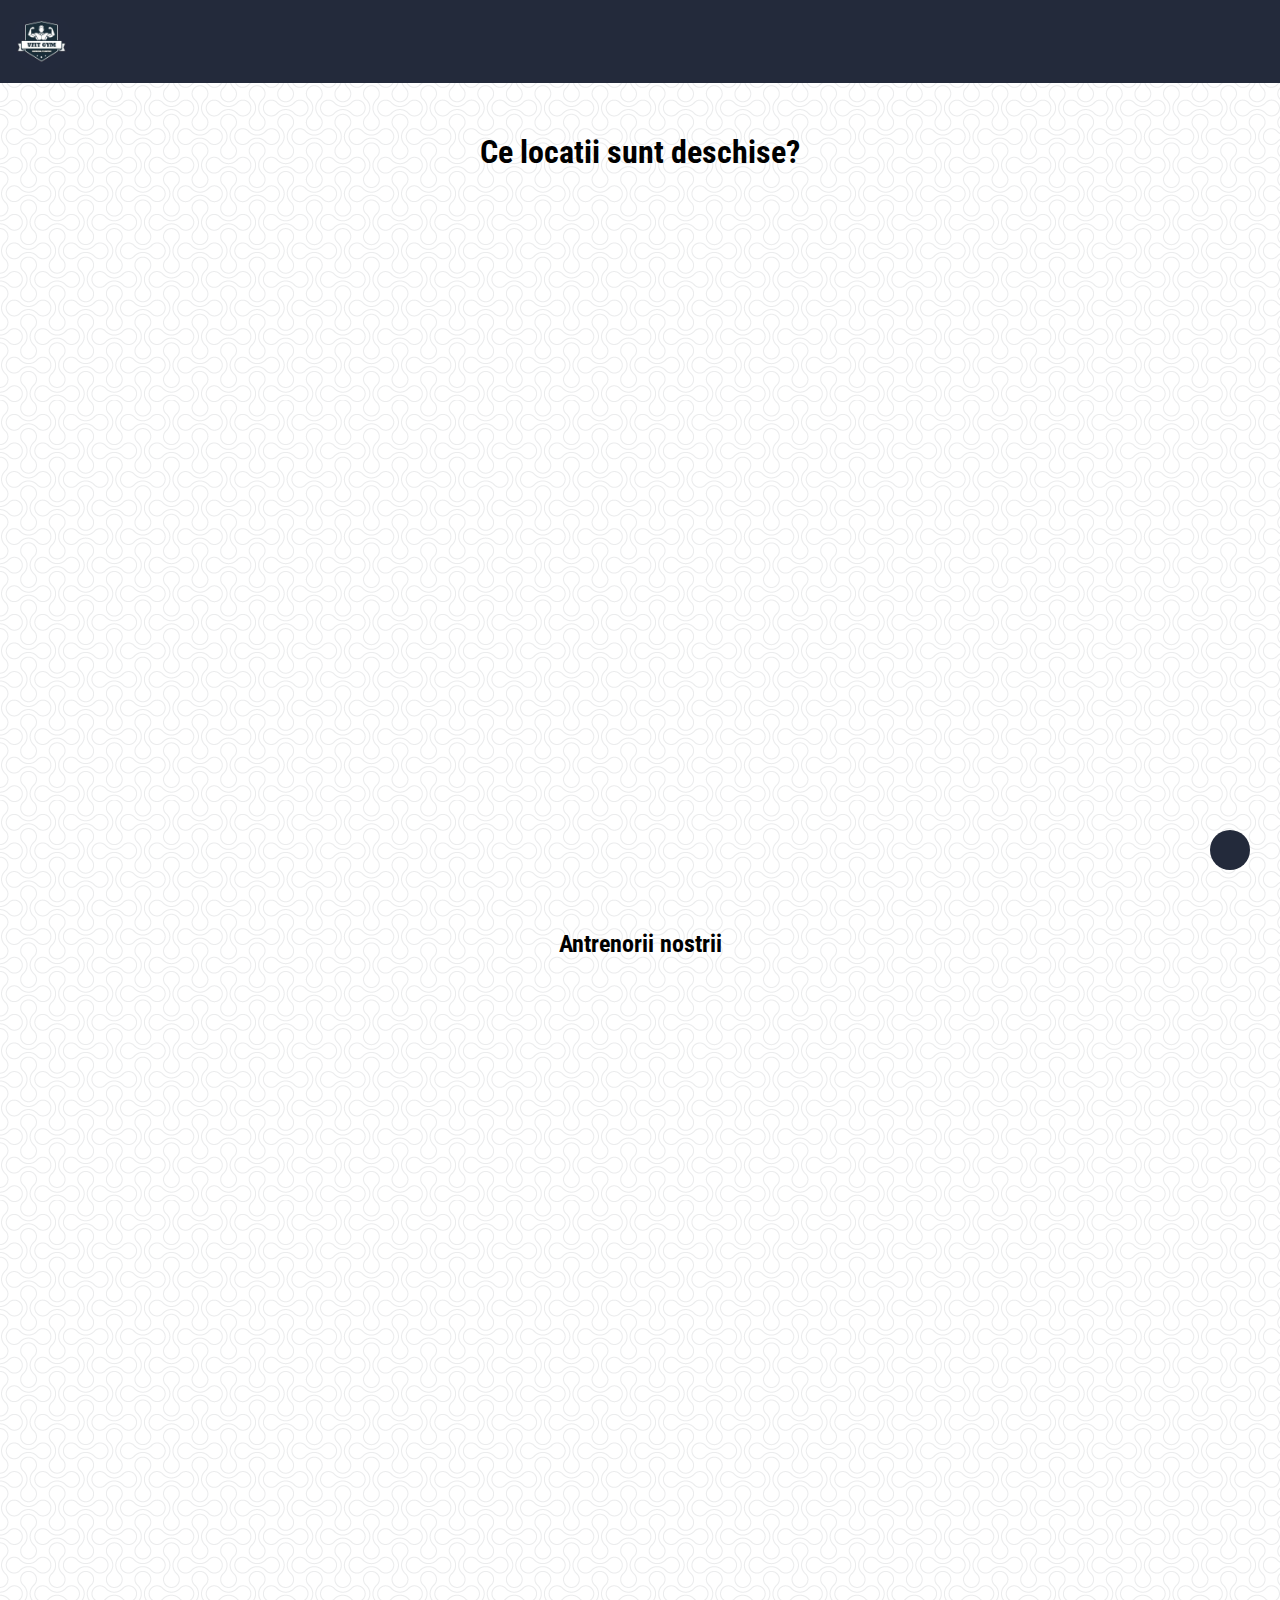
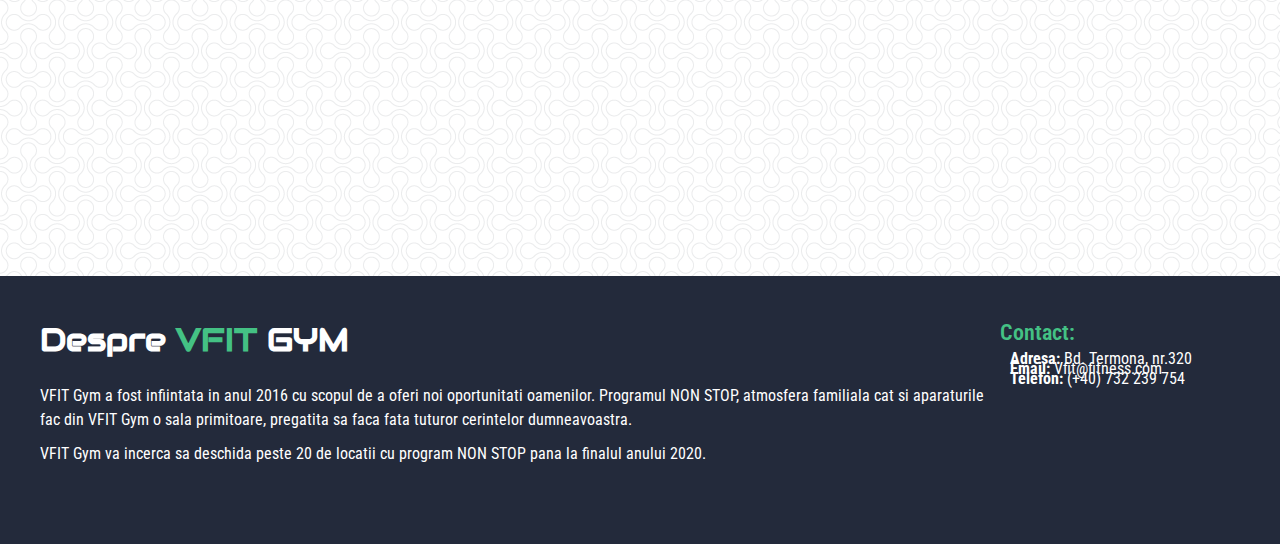
==== Prezentare.html @ 9b4c1982 "Rename prezentare.html to Prezentare.html" ====
<!DOCTYPE html>
<html lang="en" dir="ltr">
<head>
	<meta charset="utf-8">
	<meta name="description" content="Vfit GYM">
	<meta name="viewport" content="width=device-width, initial-scale=1">
	<meta name="viewport" content="height=device-height, initial-scale=1.0">
	<meta name="author" content="Marin Dumitru-Daniel">
	<link rel="stylesheet" href="https://use.fontawesome.com/releases/v5.0.13/css/all.css" integrity="sha384-DNOHZ68U8hZfKXOrtjWvjxusGo9WQnrNx2sqG0tfsghAvtVlRW3tvkXWZh58N9jp" crossorigin="anonymous">
	<link href="https://fonts.googleapis.com/css?family=Audiowide|Roboto+Condensed" rel="stylesheet">
	<link rel="stylesheet" href="assets/css/headerp.css" type="text/css">
	<link rel="stylesheet" href="assets/css/section.css" type="text/css">
	<link rel="stylesheet" href="assets/css/footer.css" type="text/css">
	<link rel="stylesheet" href="assets/css/general.css" type="text/css">
	<link rel="stylesheet" href="assets/css/other.css" type="text/css">
	<link rel="stylesheet" href="assets/css/animation.css" type="text/css">
	<link rel="stylesheet" href="assets/css/bootstrap.css" type="text/css">
	<link rel="shortcut icon" href="assets/img/logo.jpg">
	<title>Vfit GYM</title>
</head>

<body>
	<script src="JS/header.js"></script>
	<main class="container">
		<header>
			<h2 class="gyms-title">Ce locatii sunt deschise?</h2>
		</header>
		<div class="gyms-container">
			<div class="gyms-item-1 wow fade-in" data-wow-delay=".5s">
				<img src="assets/img/drtaberei.jfif" alt="gym">
				<div class="gyms-content">
					<h3>Bucuresti, RO</h3>
					<p>Str. Xenor, nr.20, Sector 6</p>
				</div>
				<!-- End of Gyms Content -->
			</div>
			<!-- End of Gyms Item-1 -->
			<div class="gyms-item-2 wow fade-in" data-wow-delay=".5s">
				<img src="assets/img/rahova.jfif" alt="gym">
				<div class="gyms-content">
					<h3>Bucuresti, RO</h3>
					<p>Bd. Timisoara, nr.65, Sector 6</p>
				</div>
				<!-- End of Gyms Content -->
			</div>
			<!-- End of Gyms Item-2 -->
			<div class="gyms-item-3 wow fade-in" data-wow-delay=".5s">
				<img src="assets/img/vitan.jfif" alt="gym">
				<div class="gyms-content">
					<h3>Bucuresti, RO</h3>
					<p>Str. Izvoreni, nr.36, Sector 3</p>
				</div>
				<!-- End of Gyms Content -->
			</div>
			<!-- End of Gyms Item-3 -->
		</div>
		<header>
			<h2>Antrenorii nostrii</h2>
		</header>
		<section class="trainer-profile fade-in wow" data-wow-delay=".5s">
			<img src="assets/img/mihai.jfif" alt="mihai">
			<div class="trainer-profile-content">
				<p>Sportiv entuziast și antrenor personal cu un deceniu de experiență, Mihai nu își vede viața profesională altfel decât dedicată fitnessului și stilului de viață sănătos. Este antrenorul personal care îți garantează că, în numai trei luni, vei deveni alt om odată început lucrul cu el în sala de fitness și este gata să îți promită că vei avea rezultate excelente dacă vei fi riguros, serios, dedicat și, mai ales, dacă sportul se îmbină cu principiile nutriției corecte.</p>
			</div>
			<!-- End of Trainer Profile Content -->
		</section>
		<!-- End of Trainer Profile -->
		<section class="trainer-profile reverse fade-in wow" data-wow-delay=".5s">
			<img src="assets/img/andreea.jfif" alt="andreea">
			<div class="trainer-profile-content">
				<p>Și-a manifestat pasiunea pentru sport încă din copilărie, fiind selectată în clubul de atletism județean, însă o accidentare a pus capăt ascensiunii sale. Sportul i-a schimbat cu adevărat viaţa mai târziu, când, la 26 de ani, a cerut ajutorul unui antrenor personal pentru a scăpa de cele 12 kilograme acumulate din cauza sedentarismului. Din acel moment, sportul a devenit un stil de viaţă pentru Adelaida, care a decis să ajute, la rândul său, alţi oameni să-și depășească limitele și să-și transforme corpul, astfel încât a urmat cursurile de certificare pentru a deveni antrenor personal.</p>
			</div>
			<!-- End of Trainer Profile Content -->
		</section>
		<!-- End of Trainer Profile -->
		<section class="trainer-profile fade-in wow" data-wow-delay=".5s">
			<img src="assets/img/flaviu.jfif" alt="flaviu">
			<div class="trainer-profile-content">
				<p>Pasiunea pentru sport l-a determinat să practice, în mod susţinut, înotul, judo şi atletismul, disciplină în care a şi făcut performanţă timp de zece ani. Însă a ales să îşi continue cariera de
				sportiv în domeniul fitnessului, ca antrenor personal. Are, de asemenea, experienţă în recuperare medicală şi masaj.</p>
			</div>
			<!-- End of Trainer Profile Content -->
		</section>
	</main>

	<script src="JS/footer.js"></script>
</body>
</html>
---- assets/css/headerp.css ----
header img {
   border-radius: 50%;
   height: 5%;
   width: 5%;
}
nav {
  background-color: #232A3B;
  color: #fff;
  font-size: 1.4em;
  padding: 10px;
  text-align: center;
  text-transform: uppercase;
  z-index: 99;
  position:fixed;

}
nav ul{
    text-transform: uppercase;
    display:flex;
    vertical-align: middle;
}
nav li{

    display:inline-block;
    margin-right: 2vw;
    padding:0px;
    top:0px;
    transition: ease-in-out 0.2s;
}

nav li a{

    display:block;
    padding:2vh;
    color:white;
}

nav li:hover{
  background-color: #1c2230;
  transform: scale(1.1);
}
body {
  background:url("../img/double-bubble-outline.png");
}



.dd+li{
  margin-top:auto;
}
.dd{
  display:block;
  padding:2vh;
  color:white;
}
.ddcontent{
  display:none !important;
  width: 100%;
  height:0px;
  transition: ease-in-out 0.2s;
  position: absolute;
  left:0px;
  padding-left:0px;
}

.dd:hover .ddcontent{
  background-color: #1c2230;
  display:flex !important;
  flex-direction: column;
  align-items: center;
  justify-content: center;
  vertical-align: middle;
  transition:height ease-in-out 0.2s;
  height:max-content;
}

@media only screen and (min-width: 769px) {
  /* Header CSS */
  .main-header nav, .main-header ul {
    align-items: center;
    display: flex;
    flex-wrap: wrap;
    font-size: 1em;

  }
  .main-header nav {
    justify-content: space-around;
    position: fixed;
    top: 0;
    width: 100%;
  }
  .main-header ul {
    margin-right: 10%;
  }
  .main-header h1 {
    align-self: center;
    margin: 0 auto 0 10%;
  }
  .main-header li {
    margin-right: 30px;
  }
 }
---- assets/css/section.css ----
.section-1 {
  margin-top: 50px;
}

.container {
  margin: 0 auto 50px;
  text-align: center;
  width: 80%;
}
.flex-container {
    display: flex;
  }
.item-1, .item-2, .item-3 {
    flex-grow: 1;
  }
.section-1 .item-2 {
    margin: 0 20px;
  }
.section-1-title{
	margin-left:50px;
}



.gyms-title {
  font-size: 1.8em;
  margin-top:4em;
}

.gyms-container img {
  height: 250px;
  width: 450px; 
}

.gyms-item-1, .gyms-item-2, .gyms-item-3 {
  margin: 25px 0;
  transition: transform .5s;
}

.gyms-item-1:hover, .gyms-item-2:hover, .gyms-item-3:hover {
  transform: scale(1.05);
  transition: transform .5s;
}

.gyms-content {
  background-color: #353839;
  color: #fff;
  margin: -7px auto 0;
  padding: 5px;
  max-width: 450px;
}

.gyms-content h3 {
  margin-top: 0;
}



.trainer-container {
  background: #fff url("../images/training-background.jpg") no-repeat center;
  background-size: cover;
  padding: 5%;
}

.trainer-container section {
  transition: transform .5s;
}

.trainer-container section:hover {
  transform: scale(1.05);
  transition: transform .5s;
}

.trainer-container h2 {
  color: #fff;
  margin-bottom: 5%;
  text-align: center;
}

.trainer-profile {
  display: flex;
  flex-direction: column;
  flex-grow: 1;
  margin: 0 auto 50px;
  width: 70%;
}

.trainer-profile img {
  max-width: 100%;
}

.trainer-profile-content {
  background-color: #353839;
  color: #fff;
  padding: 5%;
  text-align: center;
}



@media only screen and (min-width: 769px) {
  .gyms-title {
    font-size: 2em;
  }
  .gyms-container {
    display: flex;
    flex-wrap: wrap;
    justify-content: space-between;
  }
  .gyms-item-1, .gyms-item-2, .gyms-item-3, {
    flex-grow: 1;
  }
   .trainer-profile {
    flex-direction: row;
  }
  .trainer-profile img {
    height: 250px;
  }
  .trainer-profile-content {
    height: 250px;
  }
  .reverse {
    flex-direction: row-reverse;
  }
  
}
---- assets/css/footer.css ----
.main-footer {
  background-color: #232A3B;
  color: #fff;
  padding: 40px;
  text-align: center;
  position: relative;
  margin-top: 4em;
}

.main-footer p {
  margin-bottom: 10px;
}

.social-icon {
  font-size: 1.2em;
  margin-bottom: 40px;
  margin-right: 10px;
  transition: color .5s;
}

.social-icon:hover {
  color: #44C184;
  transition: color .5s;
}

.contact-icon {
  margin-right: 10px;
}

.contact-info {
  line-height: 0;
}

.hello {
  color: #44C184;
  font-size: 1.4em;
  font-weight: 600;
}
.main-footer {
    text-align: left;
  }
  .main-footer .item-1, .main-footer .item-2 {
    flex: 1;
  }
  .main-footer .item-1 {
    flex: 2 40%;
  }
---- assets/css/general.css ----
/* Universal Reset */

* {
  box-sizing: border-box;
  margin: 0;
  padding: 0;
}

*::selection {
  background-color: #44C184;
}

/* Link CSS */

a:link {
  color: inherit;
  text-decoration: none;
}

a:visited {
  color: inherit;
}

/* Main CSS */

body {
  font-family: "Roboto Condensed", sans-serif;
  line-height: 1.5;
  position: relative;
}

h1 {
  font-family: audiowide;
  margin-bottom: 20px;
}

h3 {
  font-size: 1.7em;
}
---- assets/css/other.css ----
/* Other CSS */

.title-color, .fas {
  color: #44C184;
}

.fas {
  margin-top: 40px;
}

.back-to-top {
  background-color: #232A3B;
  border-radius: 50%;
  bottom: 30px;
  height: 40px;
  padding: 6px 17px;
  position: fixed;
  right: 30px;
  width: 40px;
}

.back-to-top i {
  margin-left: -3px;
  margin-top: -0px;
  transition: background-color .5s, border .5s;
}

.back-to-top:hover {
  background-color: #fff;
  border: 1px solid #232A3B;
  transition: background-color .5s, border .5s;
}
---- assets/css/animation.css ----
/* Animation CSS */

.fade-in {
  animation-name: fade-in;
  animation-duration: 1s;
  animation-fill-mode: forwards;
  opacity: 0;
}

#delay-1 {
  animation-delay: 200ms !important;
}

#delay-2 {
  animation-delay: 400ms !important;
}

#delay-3 {
  animation-delay: 600ms !important;
}

@keyframes fade-in {
  from {
    opacity: 0;
  }
  to {
    opacity: 1;
  }
}
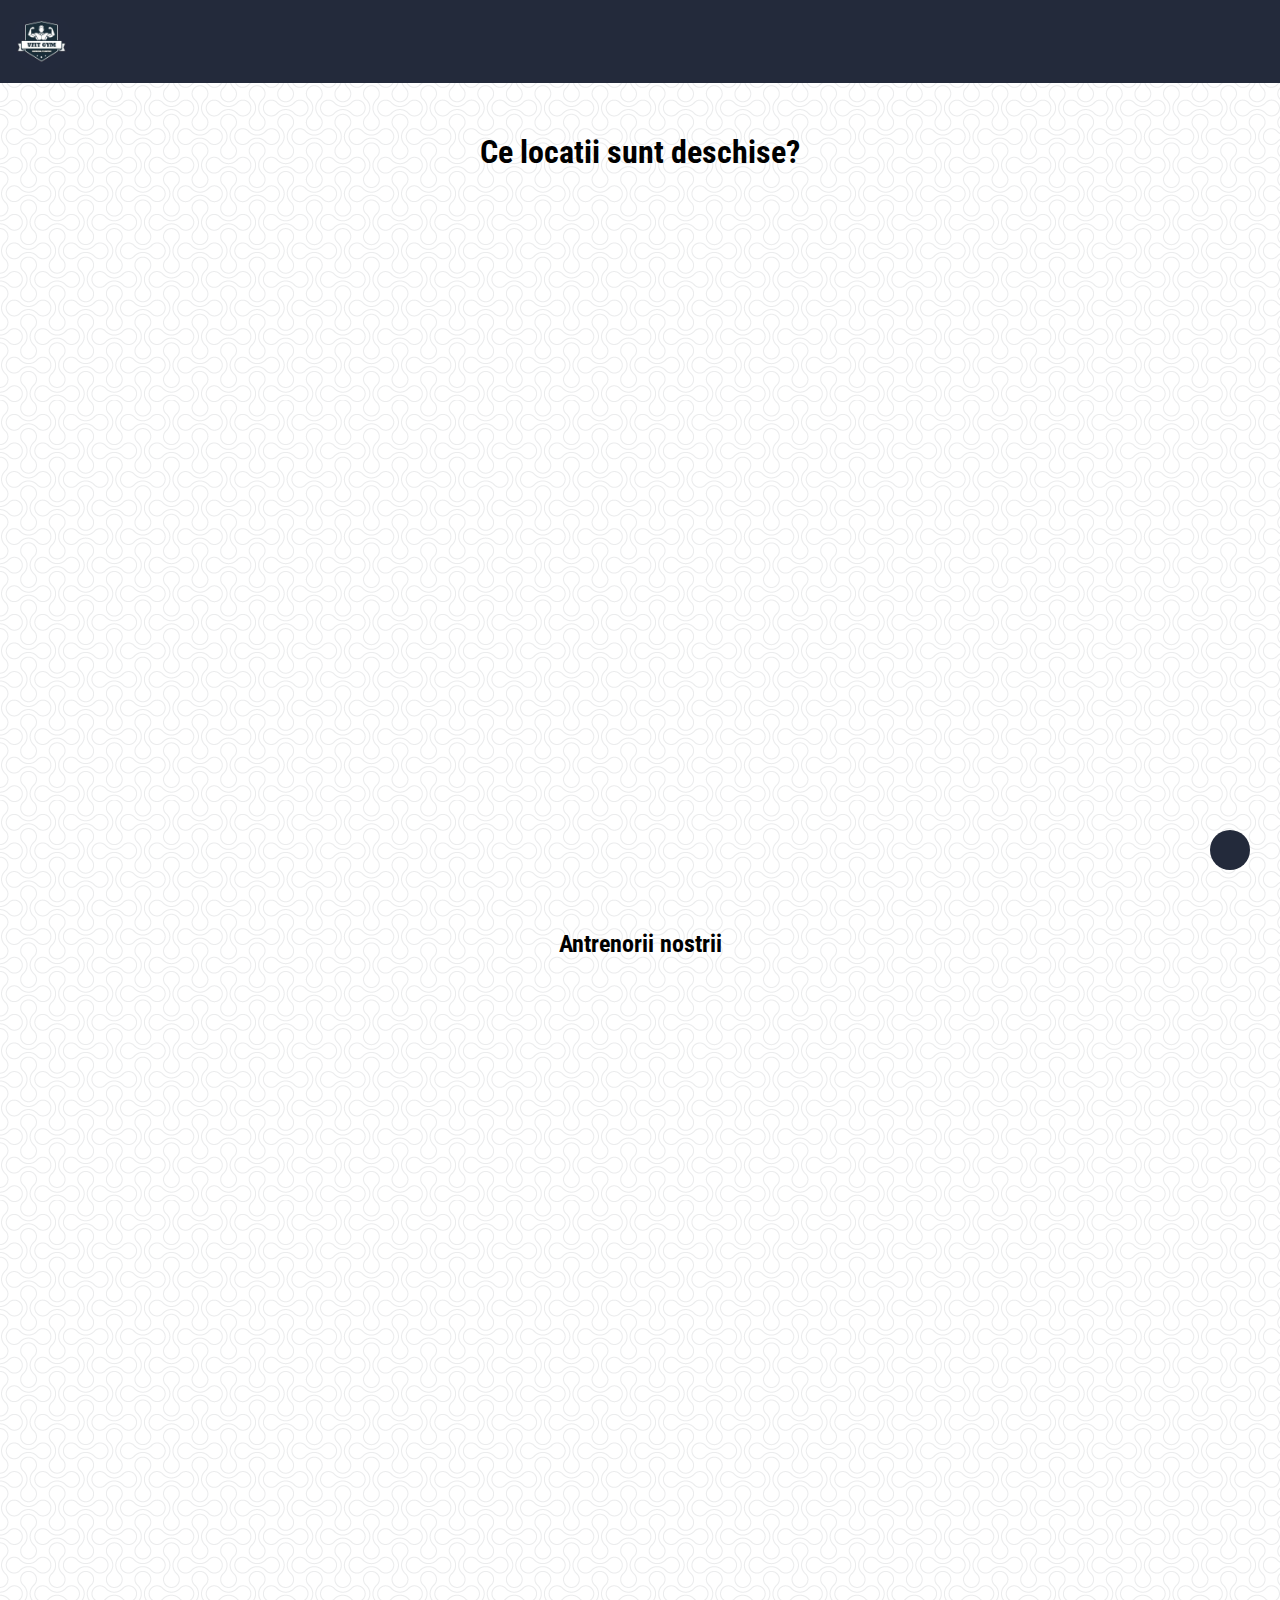
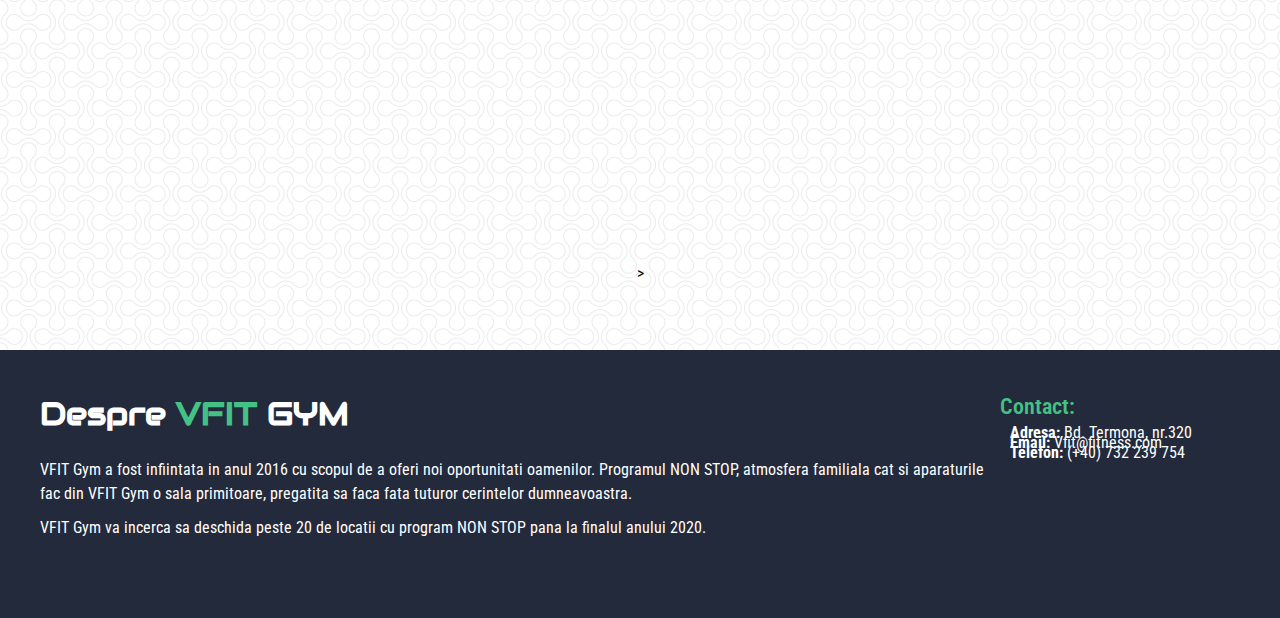
==== commit 8e9fa67e: "Merge branch 'master' of https://github.com/marin-dumitru/marin-dumitru.github.io" ====
--- a/Prezentare.html
+++ b/Prezentare.html
@@ -1,5 +1,5 @@
 <!DOCTYPE html>
-<html lang="en" dir="ltr">
+<html lang="ro" dir="ltr">
 <head>
 	<meta charset="utf-8">
 	<meta name="description" content="Vfit GYM">
@@ -7,7 +7,8 @@
 	<meta name="viewport" content="height=device-height, initial-scale=1.0">
 	<meta name="author" content="Marin Dumitru-Daniel">
 	<link rel="stylesheet" href="https://use.fontawesome.com/releases/v5.0.13/css/all.css" integrity="sha384-DNOHZ68U8hZfKXOrtjWvjxusGo9WQnrNx2sqG0tfsghAvtVlRW3tvkXWZh58N9jp" crossorigin="anonymous">
-	<link href="https://fonts.googleapis.com/css?family=Audiowide|Roboto+Condensed" rel="stylesheet">
+  <link href="https://fonts.googleapis.com/css?family=Audiowide" rel="stylesheet">
+  <link href="https://fonts.googleapis.com/css?family=Roboto+Condensed" rel="stylesheet">
 	<link rel="stylesheet" href="assets/css/headerp.css" type="text/css">
 	<link rel="stylesheet" href="assets/css/section.css" type="text/css">
 	<link rel="stylesheet" href="assets/css/footer.css" type="text/css">
@@ -57,30 +58,30 @@
 		<header>
 			<h2>Antrenorii nostrii</h2>
 		</header>
-		<section class="trainer-profile fade-in wow" data-wow-delay=".5s">
+		<div class="trainer-profile fade-in wow" data-wow-delay=".5s">
 			<img src="assets/img/mihai.jfif" alt="mihai">
 			<div class="trainer-profile-content">
 				<p>Sportiv entuziast și antrenor personal cu un deceniu de experiență, Mihai nu își vede viața profesională altfel decât dedicată fitnessului și stilului de viață sănătos. Este antrenorul personal care îți garantează că, în numai trei luni, vei deveni alt om odată început lucrul cu el în sala de fitness și este gata să îți promită că vei avea rezultate excelente dacă vei fi riguros, serios, dedicat și, mai ales, dacă sportul se îmbină cu principiile nutriției corecte.</p>
 			</div>
 			<!-- End of Trainer Profile Content -->
-		</section>
+		</div>
 		<!-- End of Trainer Profile -->
-		<section class="trainer-profile reverse fade-in wow" data-wow-delay=".5s">
+		<div class="trainer-profile reverse fade-in wow" data-wow-delay=".5s">
 			<img src="assets/img/andreea.jfif" alt="andreea">
 			<div class="trainer-profile-content">
 				<p>Și-a manifestat pasiunea pentru sport încă din copilărie, fiind selectată în clubul de atletism județean, însă o accidentare a pus capăt ascensiunii sale. Sportul i-a schimbat cu adevărat viaţa mai târziu, când, la 26 de ani, a cerut ajutorul unui antrenor personal pentru a scăpa de cele 12 kilograme acumulate din cauza sedentarismului. Din acel moment, sportul a devenit un stil de viaţă pentru Adelaida, care a decis să ajute, la rândul său, alţi oameni să-și depășească limitele și să-și transforme corpul, astfel încât a urmat cursurile de certificare pentru a deveni antrenor personal.</p>
 			</div>
 			<!-- End of Trainer Profile Content -->
-		</section>
+		</div>
 		<!-- End of Trainer Profile -->
-		<section class="trainer-profile fade-in wow" data-wow-delay=".5s">
+		<div class="trainer-profile fade-in wow" data-wow-delay=".5s">
 			<img src="assets/img/flaviu.jfif" alt="flaviu">
 			<div class="trainer-profile-content">
 				<p>Pasiunea pentru sport l-a determinat să practice, în mod susţinut, înotul, judo şi atletismul, disciplină în care a şi făcut performanţă timp de zece ani. Însă a ales să îşi continue cariera de
 				sportiv în domeniul fitnessului, ca antrenor personal. Are, de asemenea, experienţă în recuperare medicală şi masaj.</p>
 			</div>
 			<!-- End of Trainer Profile Content -->
-		</section>
+		</div>>
 	</main>
 
 	<script src="JS/footer.js"></script>
--- a/assets/css/section.css
+++ b/assets/css/section.css
@@ -108,7 +108,7 @@
     flex-wrap: wrap;
     justify-content: space-between;
   }
-  .gyms-item-1, .gyms-item-2, .gyms-item-3, {
+  .gyms-item-1, .gyms-item-2, .gyms-item-3 {
     flex-grow: 1;
   }
    .trainer-profile {
